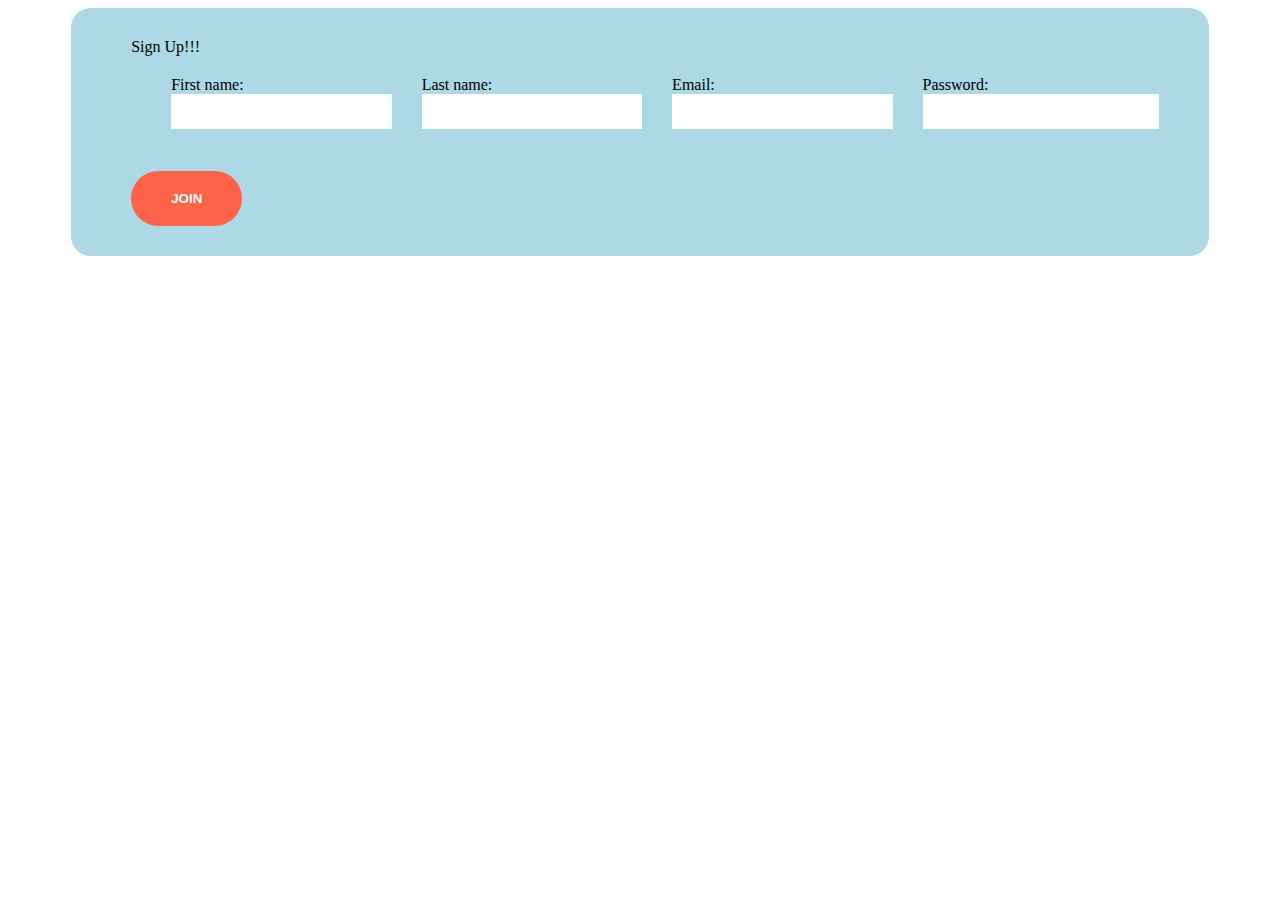
==== form/f1.html @ 46dec4ac "feat: added form" ====
<!DOCTYPE html>
<html lang="en">

<head>
    <meta charset="UTF-8">
    <meta http-equiv="X-UA-Compatible" content="IE=edge">
    <meta name="viewport" content="width=device-width, initial-scale=1.0">
    <link rel="stylesheet" href="f1.css">
    <title>form</title>
</head>

<body>

    <div class="form">

        <form action="">
            <div class="reg">Sign Up!!!</div>
            <div class="row">
                <div class="col">
                    <label for="f_name">First name:</label>
                    <input class="form-control" type="text" id="f_name" name="f_name">
                </div>
                <div class="col">
                    <label for="l_name">Last name:</label>
                    <input class="form-control" type="text" id="l_name" name="l_name">
                </div>
                <div class="col">
                    <label for="email"> Email:</label>
                    <input class="form-control" type="email" id="email" name="email">
                </div>
                <div class="col">
                    <label for="pass">Password:</label>
                    <input class="form-control" type="password" id="pass" name="pass">
                </div>
                <div class="col">
                </div>
            </div>
            <button class="btn" type="submit">Join</button>

    </div>
    
</body>

</html>
---- form/f1.css ----
form{
    background-color: lightblue;
    margin: 0 5%;
    padding: 30px 60px;
    border-radius: 20px;
}
.row {
    display: grid;
    grid-template-columns: auto auto auto auto;
    
}
.col {
    padding: 20px 40px;
    text-align: left;
    margin: auto;
}
.form-control{
    width: 100%;
    border: none;
    padding: 10px 25px;
    border: 5px;
}
label{
    display: block;
    text-align: left;
}

.btn{
    
    padding: 20px 40px;
    background-color: tomato;
    border: none;
    border-radius: 50px;
    text-transform: uppercase;
    color:white;
    font-weight: 700;
    margin-top: -40px;
   
}
@media only screen and (max-width: 900px) {
    .row {
        
        grid-template-columns: auto auto;
        
    }
}
@media only screen and (max-width: 600px) {
    .row {
        grid-template-columns: auto;
        
    }
}
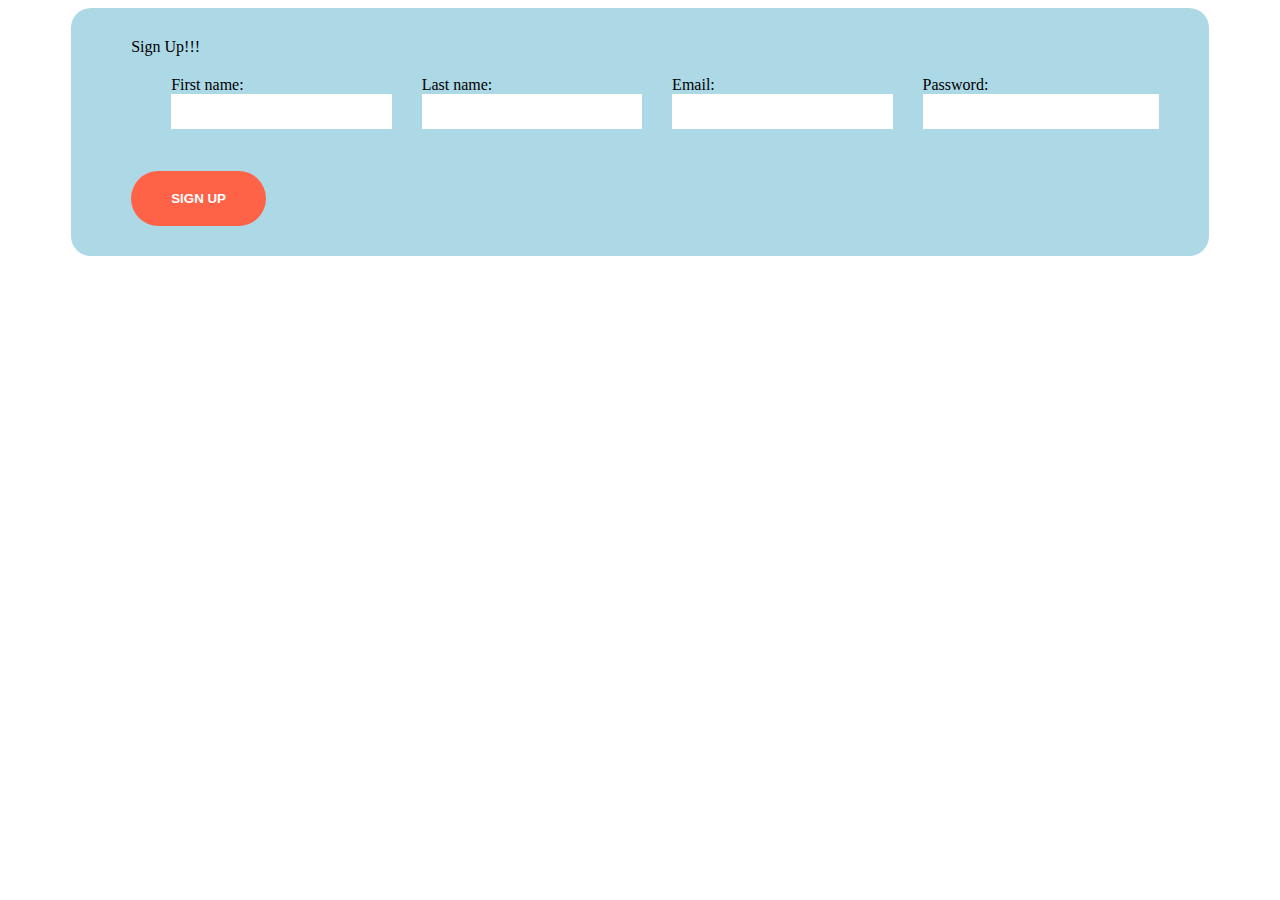
==== commit 7aa97742: "refact: changed button text" ====
--- a/form/f1.html
+++ b/form/f1.html
@@ -35,7 +35,7 @@
                 <div class="col">
                 </div>
             </div>
-            <button class="btn" type="submit">Join</button>
+            <button class="btn" type="submit">Sign up</button>
 
     </div>
     
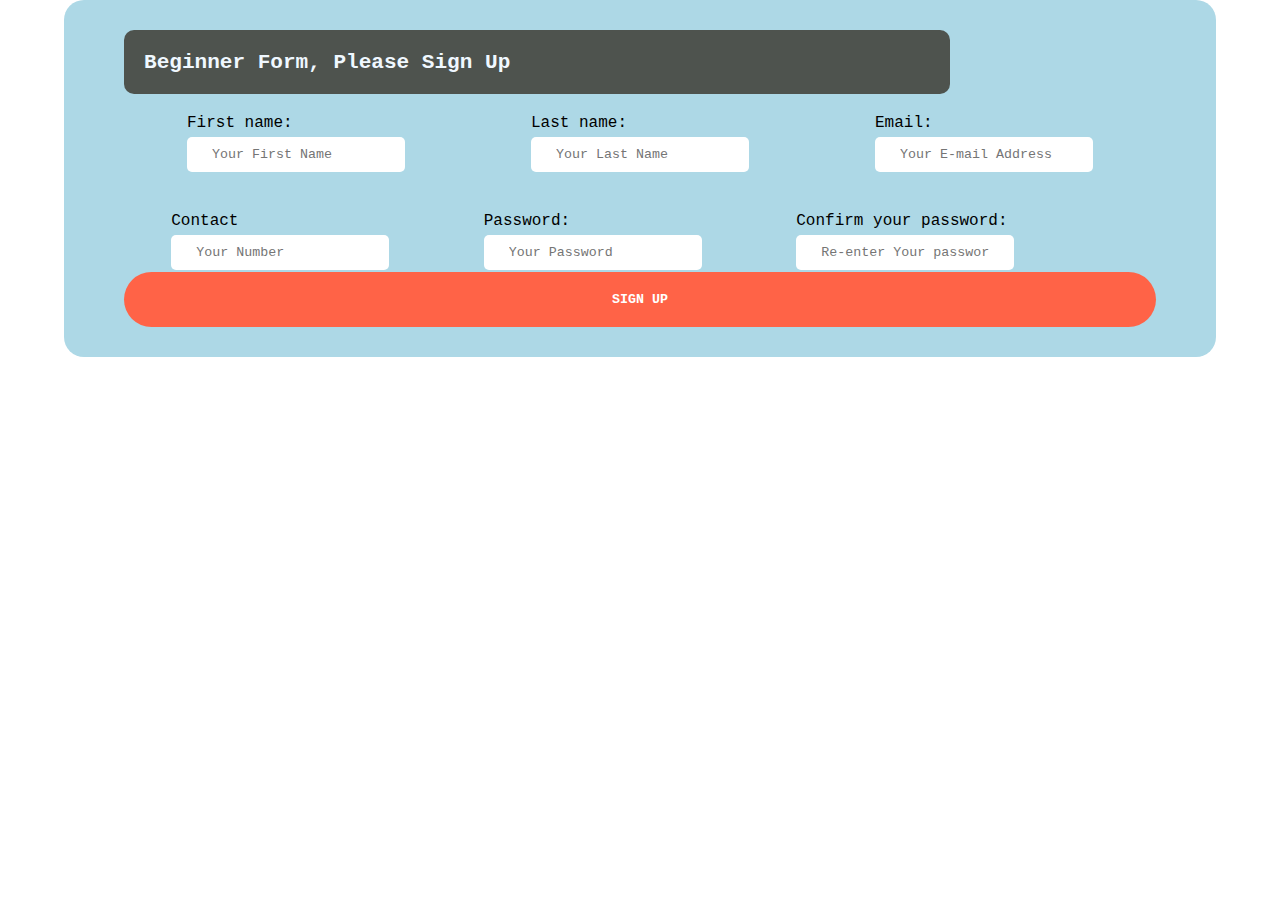
==== commit eff24db5: "refactor: Form Design changed" ====
--- a/form/f1.html
+++ b/form/f1.html
@@ -14,29 +14,36 @@
     <div class="form">
 
         <form action="">
-            <div class="reg">Sign Up!!!</div>
+            <div class="reg"><h3> Beginner Form, Please Sign Up</h3></div>
             <div class="row">
                 <div class="col">
                     <label for="f_name">First name:</label>
-                    <input class="form-control" type="text" id="f_name" name="f_name">
+                    <input class="form-control" type="text" placeholder="Your First Name" id="f_name" name="f_name">
                 </div>
                 <div class="col">
                     <label for="l_name">Last name:</label>
-                    <input class="form-control" type="text" id="l_name" name="l_name">
+                    <input class="form-control" type="text" placeholder="Your Last Name" id="l_name" name="l_name">
                 </div>
                 <div class="col">
                     <label for="email"> Email:</label>
-                    <input class="form-control" type="email" id="email" name="email">
+                    <input class="form-control" type="email" placeholder="Your E-mail Address"id="email" name="email">
+                </div>
+                <div class="col">
+                    <label for="Contact"> Contact</label>
+                    <input class="form-control" type="email" placeholder="Your Number" id="email" name="email">
                 </div>
                 <div class="col">
                     <label for="pass">Password:</label>
-                    <input class="form-control" type="password" id="pass" name="pass">
+                    <input class="form-control" type="password" placeholder="Your Password"id="pass" name="pass">
+                </div>
+                <div class="col">
+                    <label for="Password"> Confirm your password:</label>
+                    <input class="form-control" type="password" placeholder="Re-enter Your password" id="email" name="email">
                 </div>
                 <div class="col">
                 </div>
             </div>
             <button class="btn" type="submit">Sign up</button>
-
     </div>
     
 </body>
--- a/form/f1.css
+++ b/form/f1.css
@@ -1,12 +1,31 @@
+*{
+    margin: 0;
+    padding:0;
+    box-sizing: border-box;
+    font-family: 'Courier New', Courier, monospace;
+}
+
+
 form{
     background-color: lightblue;
     margin: 0 5%;
     padding: 30px 60px;
     border-radius: 20px;
+    max-width: 1200px;
+}
+.reg{
+    background-color: rgba(78, 83, 78);
+    padding:20px;
+    color: aliceblue;
+    font-size:large;
+    width: 80%;
+    border-radius: 10px;
 }
 .row {
-    display: grid;
-    grid-template-columns: auto auto auto auto;
+    display: flex;
+    flex-wrap: wrap;
+    position: relative;
+    
     
 }
 .col {
@@ -15,18 +34,23 @@
     margin: auto;
 }
 .form-control{
+    margin-top: 5px;
     width: 100%;
     border: none;
     padding: 10px 25px;
-    border: 5px;
+    border-radius: 5px;
+    
+
 }
 label{
     display: block;
     text-align: left;
 }
 
+    
+
 .btn{
-    
+width: 100%;
     padding: 20px 40px;
     background-color: tomato;
     border: none;
@@ -37,7 +61,8 @@
     margin-top: -40px;
    
 }
-@media only screen and (max-width: 900px) {
+
+ /* @media only screen and (max-width: 900px) {
     .row {
         
         grid-template-columns: auto auto;
@@ -49,4 +74,4 @@
         grid-template-columns: auto;
         
     }
-}+} */ 
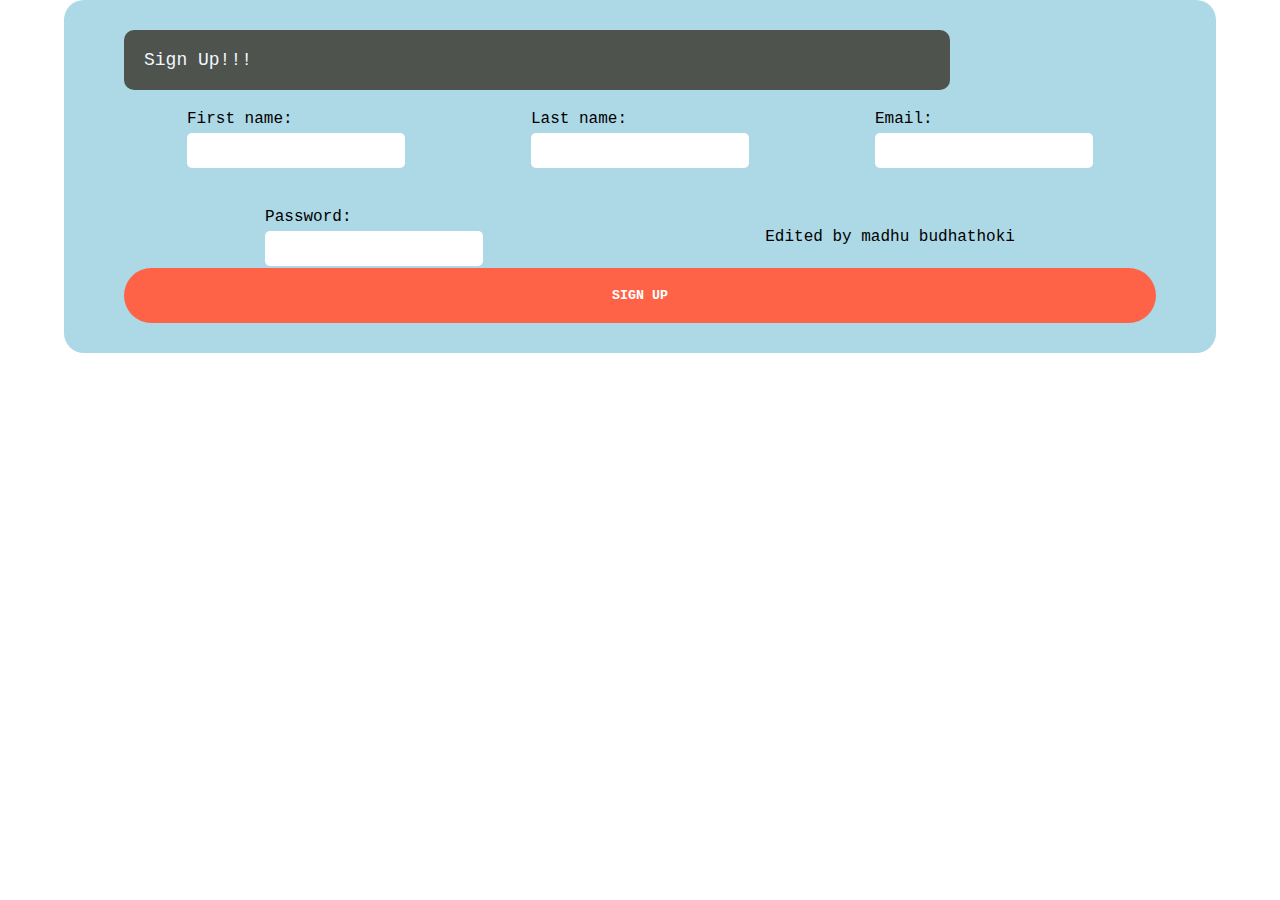
==== commit dc80ec33: "refact(form): addded my name in form" ====
--- a/form/f1.html
+++ b/form/f1.html
@@ -14,36 +14,30 @@
     <div class="form">
 
         <form action="">
-            <div class="reg"><h3> Beginner Form, Please Sign Up</h3></div>
+            <div class="reg">Sign Up!!!</div>
             <div class="row">
                 <div class="col">
                     <label for="f_name">First name:</label>
-                    <input class="form-control" type="text" placeholder="Your First Name" id="f_name" name="f_name">
+                    <input class="form-control" type="text" id="f_name" name="f_name">
                 </div>
                 <div class="col">
                     <label for="l_name">Last name:</label>
-                    <input class="form-control" type="text" placeholder="Your Last Name" id="l_name" name="l_name">
+                    <input class="form-control" type="text" id="l_name" name="l_name">
                 </div>
                 <div class="col">
                     <label for="email"> Email:</label>
-                    <input class="form-control" type="email" placeholder="Your E-mail Address"id="email" name="email">
-                </div>
-                <div class="col">
-                    <label for="Contact"> Contact</label>
-                    <input class="form-control" type="email" placeholder="Your Number" id="email" name="email">
+                    <input class="form-control" type="email" id="email" name="email">
                 </div>
                 <div class="col">
                     <label for="pass">Password:</label>
-                    <input class="form-control" type="password" placeholder="Your Password"id="pass" name="pass">
+                    <input class="form-control" type="password" id="pass" name="pass">
                 </div>
                 <div class="col">
-                    <label for="Password"> Confirm your password:</label>
-                    <input class="form-control" type="password" placeholder="Re-enter Your password" id="email" name="email">
-                </div>
-                <div class="col">
+                Edited by madhu budhathoki
                 </div>
             </div>
             <button class="btn" type="submit">Sign up</button>
+
     </div>
     
 </body>
